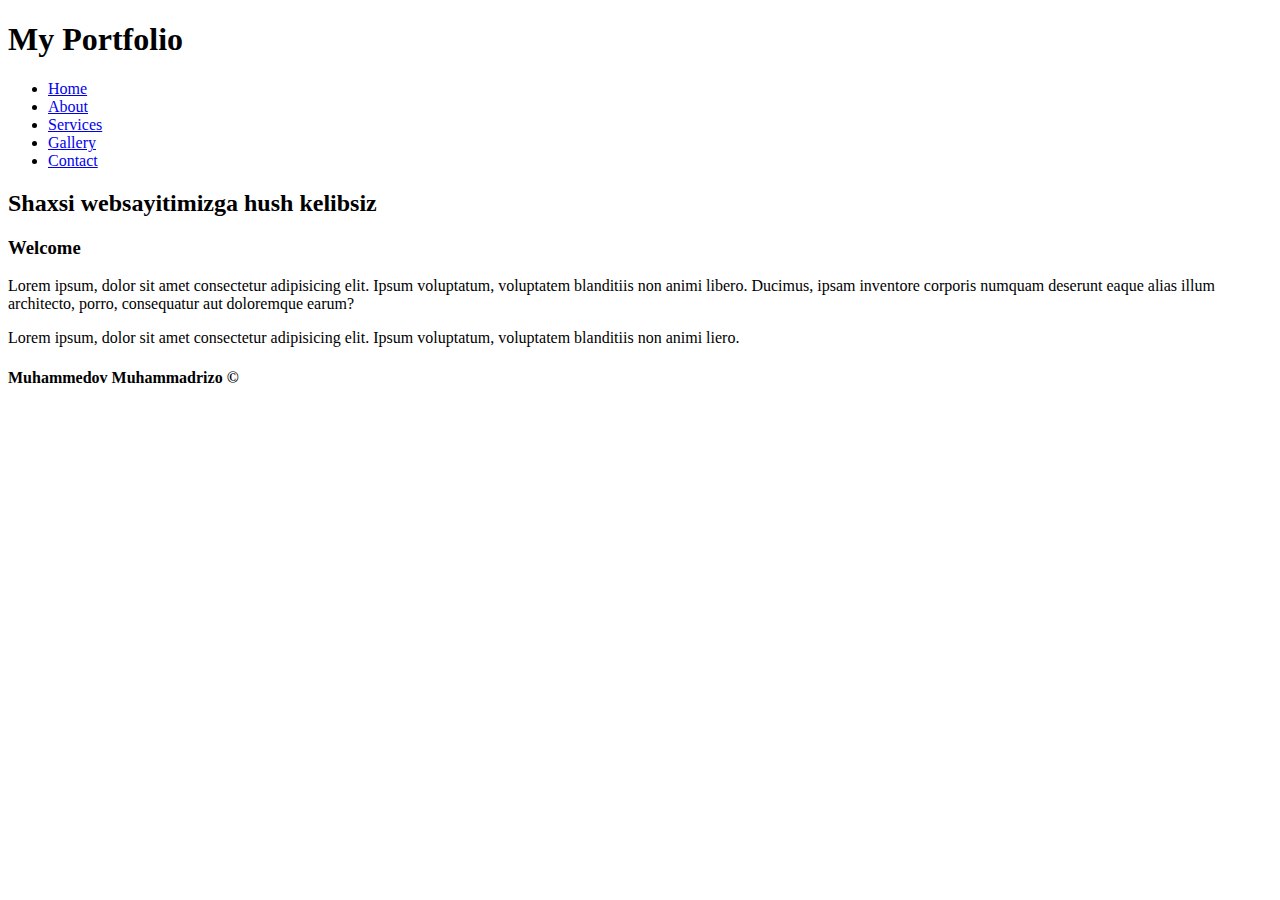
==== 7-dars/index.html @ 3a258652 "Add files via upload" ====
<!DOCTYPE html>
<html lang="en">
<head>
    <meta charset="UTF-8">
    <meta http-equiv="X-UA-Compatible" content="IE=edge">
    <meta name="viewport" content="width=device-width, initial-scale=1.0">
    <title>Document</title>
    <link rel="stylesheet" href="/main.css">
</head>
<body>
    <div id="header">
    <div class="conteyner">
    <h1>My Portfolio</h1>
</div>
</div>
<div id="navbar">
    <div class="conteyner">
        <ul>
           <li><a href="#">Home</a></li>
           <li><a href="#">About</a></li>
           <li><a href="#">Services</a></li>
           <li><a href="gallery.html " target="_blank">Gallery</a></li>
           <li><a href="#">Contact</a></li>
        </ul>
  
    </div>

</div>
<div class="mainwindow">
    <div class="conteyner">

    </div>
    <h2>Shaxsi websayitimizga hush kelibsiz</h2>

</div>
<div class="conteyner">
    <div class="left" >
        <h3>Welcome</h3>
        <p>Lorem ipsum, dolor sit amet consectetur adipisicing elit. Ipsum voluptatum, voluptatem blanditiis non animi libero. Ducimus, ipsam inventore corporis numquam deserunt eaque alias illum architecto, porro, consequatur aut doloremque earum?</p>
    </div>
    <div class="right" >
        <p>Lorem ipsum, dolor sit amet consectetur adipisicing elit. Ipsum voluptatum, voluptatem blanditiis non animi liero. </p>
    </div>
</div>
<div class="clr"></div>
<div id="footer">
    <div class="bottom">
    <h4>Muhammedov Muhammadrizo &copy;</h4>
</div>
</div>
</body>
</html>
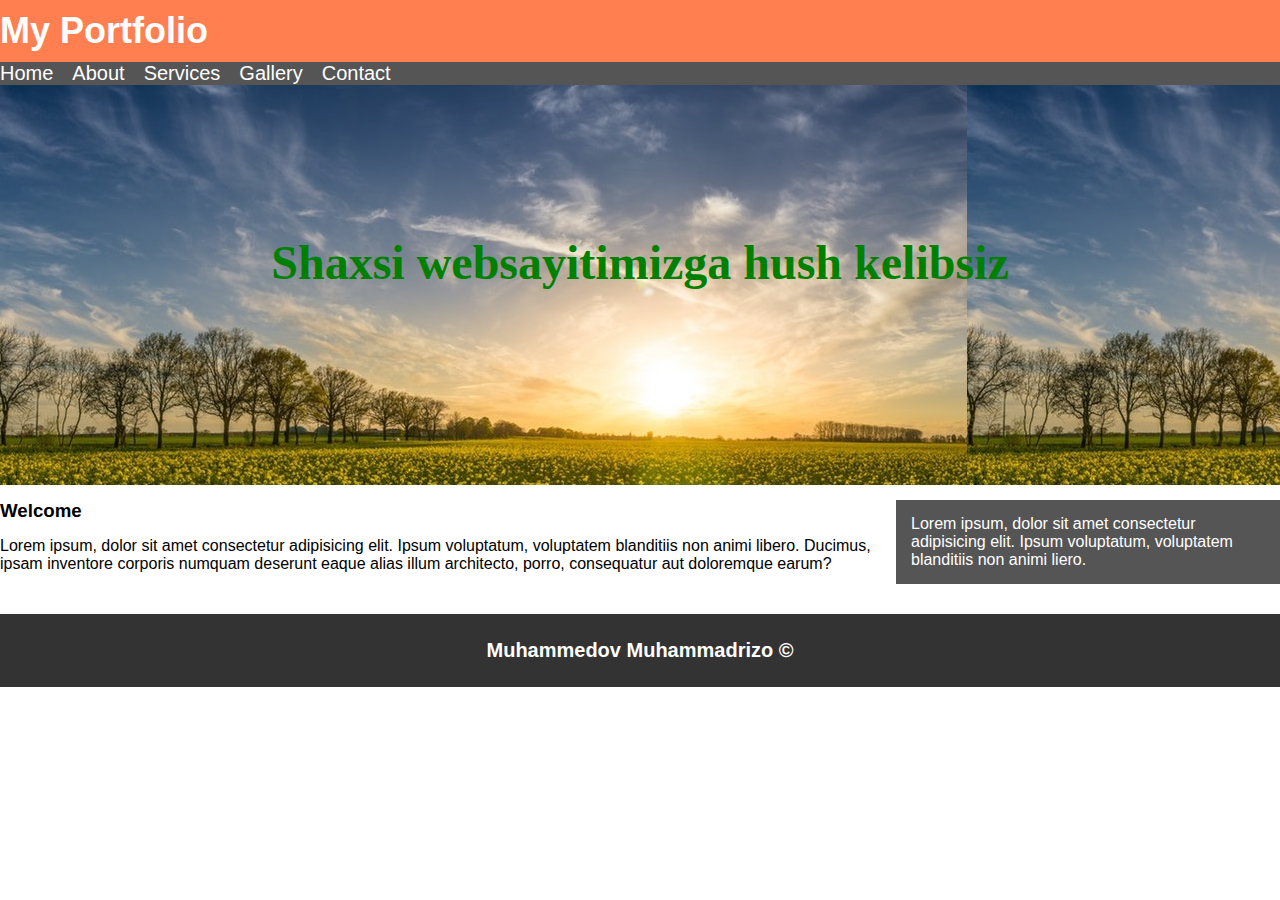
==== commit b8bf4e80: "Update index.html" ====
--- a/7-dars/index.html
+++ b/7-dars/index.html
@@ -5,7 +5,7 @@
     <meta http-equiv="X-UA-Compatible" content="IE=edge">
     <meta name="viewport" content="width=device-width, initial-scale=1.0">
     <title>Document</title>
-    <link rel="stylesheet" href="/main.css">
+    <link rel="stylesheet" href="main.css">
 </head>
 <body>
     <div id="header">
@@ -49,4 +49,4 @@
 </div>
 </div>
 </body>
-</html>+</html>
--- a/7-dars/main.css
+++ b/7-dars/main.css
@@ -0,0 +1,85 @@
+*{
+    margin: 0;
+    padding: 0;
+    box-sizing: border-box;
+
+}
+#header {
+    background-color: coral;
+}
+.container {
+    width: 70%;
+    margin: 0 auto;
+}
+h1{
+    color: #fff;
+    font-size: 36px;
+    font-family: 'Franklin Gothic Medium', 'Arial Narrow', Arial, sans-serif;
+    padding: 10px 0;
+}
+#navbar {
+    background-color: #555;
+}
+
+li{
+    display: inline;
+}
+a {
+    color: #fff;
+    padding: 15px;
+    font-size: 20px;
+    font-family: 'Franklin Gothic Medium', 'Arial Narrow', Arial, sans-serif;
+    text-decoration: none;
+}
+a:hover{
+    color: coral;
+}
+a:first-child{
+    padding-left: 0;
+}
+.mainwindow{
+    background-image: url(img10.jpeg);
+    min-height: 400px;
+}
+h2{
+    text-align: center;
+    padding-top: 150px;
+    font-size: 48px;
+    color:green;
+}
+.left{
+    float: left;
+    width: 70%;
+    margin-top: 15px;
+}
+.right{
+    float: right;
+    width: 30%;
+    margin-top: 15px;
+    background-color: #555;
+}
+h3{
+    margin-bottom: 15px;
+    font-family: 'Franklin Gothic Medium', 'Arial Narrow', Arial, sans-serif;
+}
+p{
+    font-family: 'Franklin Gothic Medium', 'Arial Narrow', Arial, sans-serif;
+}
+.right p {
+    color: #fff;
+    padding: 15px;
+}
+.clr{
+    clear: both;
+}
+#footer{
+    background-color: #333;
+    margin-top: 30px;
+}
+.bottom h4 {
+text-align: center;
+color: #fff;
+font-size: 20px;
+font-family: 'Franklin Gothic Medium', 'Arial Narrow', Arial, sans-serif;
+padding: 25px 0;
+}